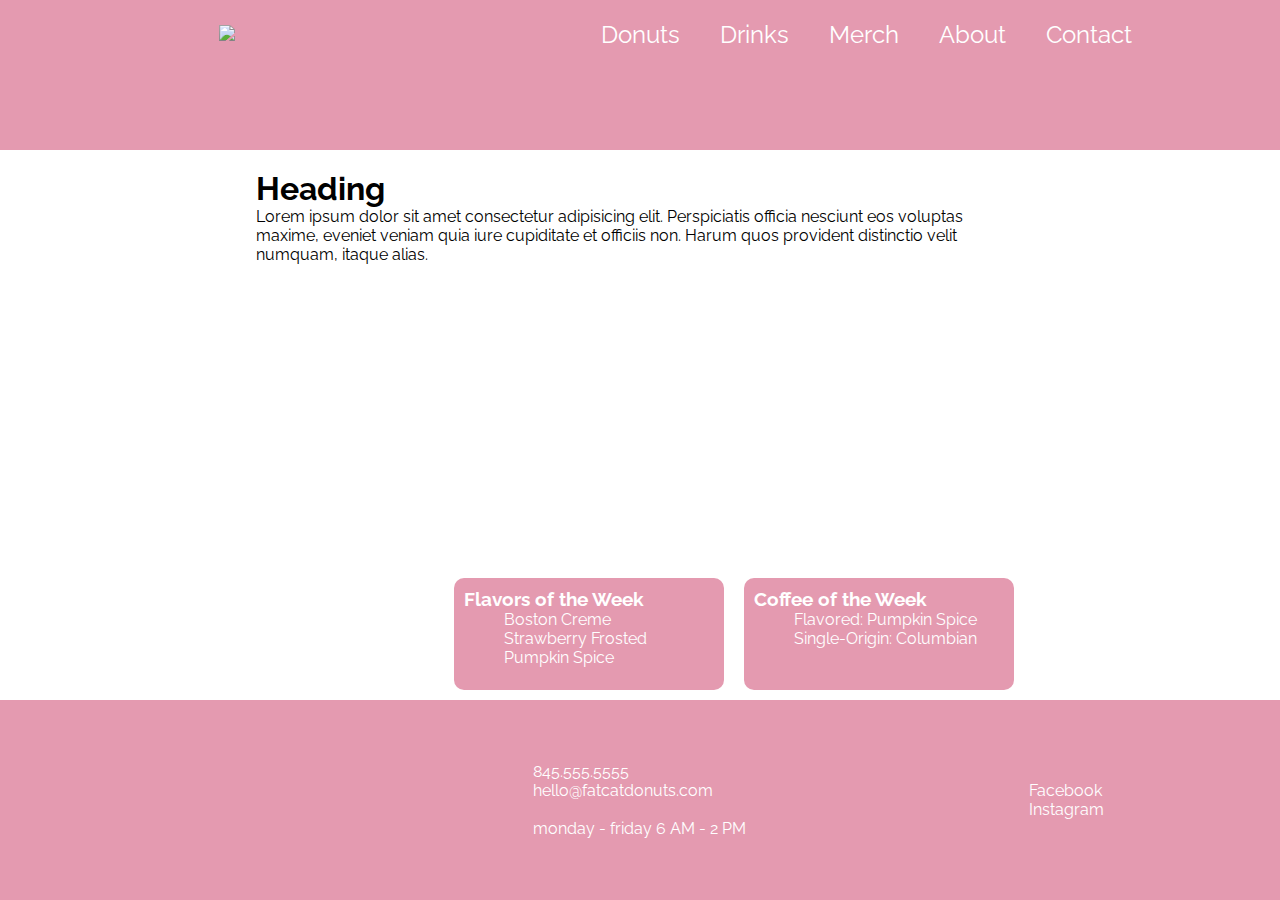
==== index.html @ 3af7c149 "inserted flavor of the week cards 11/16" ====
<!DOCTYPE html>
<html lang="en">

<head>
    <meta charset="UTF-8">
    <meta name="viewport" content="width=device-width, initial-scale=1.0">
    <title>Donut Shop</title>
    <link rel="stylesheet" href="stylesheet.css">
</head>

<body>
    <header>
        <nav class="mainmenu">
            <div class="logo">
                <a href="home">
                    <img
                        src="https://lh3.googleusercontent.com/[base64]w491-h202-no?authuser=0">
                </a>
            </div>
            </div>
            <div class="menulinks">
                <ul>
                    <li>
                        <a href="">Donuts</a>
                    </li>
                    <li>
                        <a href="">Drinks</a></li>
                    <li>
                        <a href="">Merch</a>
                    </li>
                    <li>
                        <a href="">About</a>
                    </li>
                    <li>
                        <a href="">Contact</a>
                    </li>
                </ul>
            </div>
        </nav>
    </header>
    <main>
        <div class="intro">
        <h1>Heading</h1>
        <p>Lorem ipsum dolor sit amet consectetur adipisicing elit. Perspiciatis officia nesciunt eos voluptas maxime,
            eveniet veniam quia iure cupiditate et officiis non. Harum quos provident distinctio velit numquam, itaque
            alias.</p>
        </div>
   
        <section class="flavoroftheweek">
            <div class="donutfotw">
                <h3>
                    Flavors of the Week
                </h3>
                <ul>
                    <li>Boston Creme</li>
                    <li>Strawberry Frosted</li>
                    <li>Pumpkin Spice</li>
                </ul>
            </div>
            <div class="coffeefotw">
                <h3>
                    Coffee of the Week
                </h3>
                <ul>
                    <li>Flavored: Pumpkin Spice</li>
                    <li>Single-Origin: Columbian</li>
                </ul>
            </div>              
        </section>
    </main>

    <footer>
        <div class="map">
            <div class="mapouter">
                <div class="gmap_canvas"><iframe width="250" height="150" id="gmap_canvas"
                        src="https://maps.google.com/maps?q=600%20broadway%20kingston%20ny&t=&z=13&ie=UTF8&iwloc=&output=embed"
                        frameborder="0" scrolling="no" marginheight="0" marginwidth="0"></iframe><a
                        href="https://www.whatismyip-address.com"></a></div>
                <style>
                    .mapouter {
                        position: relative;
                        text-align: right;
                        height: 150px;
                        width: 250px;
                    }

                    .gmap_canvas {
                        overflow: hidden;
                        background: none !important;
                        height: 150px;
                        width: 250px;
                    }
                </style>
            </div>
        </div>
        <div class="contact">
            <p>
                845.555.5555 <br>
                hello@fatcatdonuts.com
                <br>
                <br>
                monday - friday 6 AM - 2 PM
            </p>

        </div>
        <div class="social">
            <p>
                Facebook <br>
                Instagram <br>
            </p>
        </div>
    </footer>

</body>

</html>
---- stylesheet.css ----
@import url('https://fonts.googleapis.com/css2?family=Raleway&display=swap');

* {
    margin: 0px;
    font-family: 'Raleway', sans-serif;
    list-style: none;    
}

body {
    height: 100vh;
    display:grid;
    grid-template-areas:
        "header header header"
        ". main aside"
        "footer footer footer";
    grid-template-columns: 1fr 3fr 1fr;
    grid-template-rows: 150px 1fr 200px;
   }

header {
    grid-area: header;
    background-color:#E49AB0;
    padding: 20px;      
}

nav {
    display: grid;
    grid-template-columns: 1fr 2fr;
    place-items: center;
}

.logo img {
    grid-column: 1/2;
    max-width: 200px;
    max-height: 150px;     
}

.logo:hover {
    transition: background-color .5s ease;
    background-color: #904c77;    
}

.menulinks {
    grid-column: 2/3;
    color: white;
    font-size: 1.5em;
    display: flex;
    flex-wrap: wrap;
    align-items: center;
    justify-items: space-between;         
}

.menulinks>ul {
    display: flex;    
    flex-direction: row;
    flex-wrap: wrap;
    justify-items: space-between;   
}

.menulinks a {
    text-decoration: none;
    color: white;
    padding: 20px;
    
}

.menulinks a:hover {
    transition: color .5s ease;
    color:#904c77;
}

main {
    grid-area: main;
    align-content: center;
    padding-top: 20px;
    
    display: grid;
    grid-template-areas:
    "intro intro "
    "flavor flavor";
    grid-template-columns: 1fr;
    grid-template-rows: 3fr 1fr;

    }



.flavoroftheweek {
    grid-area: flavor;  
    justify-content:right;    
    list-style: square;
    display: flex;
    flex-direction: row;
    flex-wrap: wrap;
}

.donutfotw {
    color: white;
    background-color: #E49AB0;
    border-radius: 10px;
    margin: 10px;
    padding: 10px;
    min-width: 250px;  
    }

.donutfotw:hover {
    transition: .5s ease;
    background-color: #904c77;
}

.coffeefotw {
    color: white;
    background-color: #E49AB0;
    border-radius: 10px;
    margin: 10px;
    padding: 10px;
    min-width: 250px;    
}

.coffeefotw:hover {
    transition: .5s ease;
    background-color: #904c77;
}

footer {
    color: white;
    grid-area: footer;
    background-color: #E49AB0;
    display: flex;
    flex-wrap: wrap;
    align-items: center;
    justify-items: stretch;
    display: grid;
    grid-template-columns: 1fr 1fr 1fr;
    place-items: center;    
}
.map {
    grid-column: 1/2;   
}

.contact {
    grid-column: 2/3;
    display: flex;
    flex-wrap: wrap;
}

.social {
    grid-column: 3/4;
}
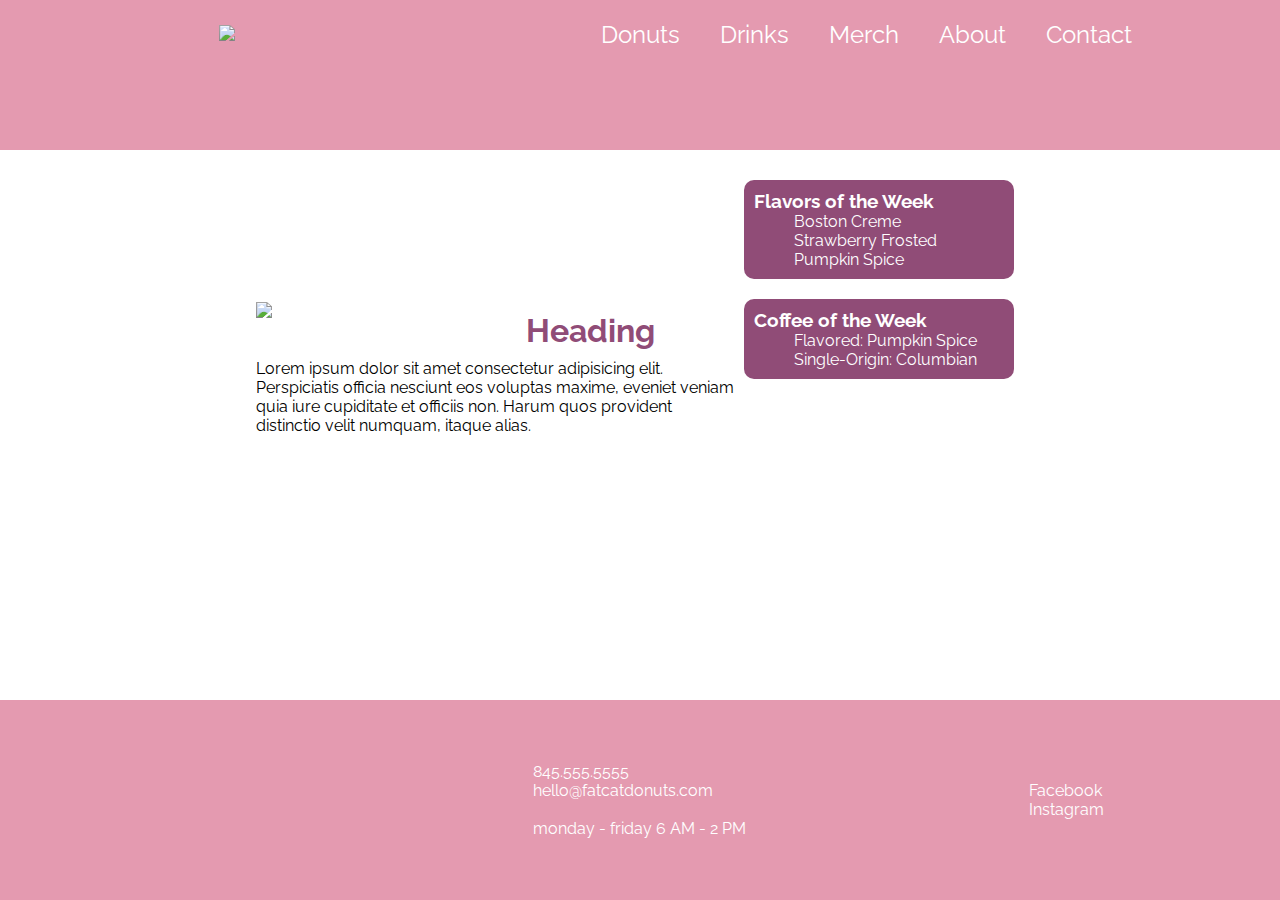
==== commit de9baaf9: "added image, rearranged flavor of the week, finalized homepage main area layout 11/17" ====
--- a/index.html
+++ b/index.html
@@ -40,12 +40,16 @@
     </header>
     <main>
         <div class="intro">
-        <h1>Heading</h1>
-        <p>Lorem ipsum dolor sit amet consectetur adipisicing elit. Perspiciatis officia nesciunt eos voluptas maxime,
-            eveniet veniam quia iure cupiditate et officiis non. Harum quos provident distinctio velit numquam, itaque
-            alias.</p>
+            
+            <img src="images/Old-Fashioned-Buttermilk-Donuts.jpg">
+            <h1>Heading</h1>
+            <p>Lorem ipsum dolor sit amet consectetur adipisicing elit. Perspiciatis officia nesciunt eos voluptas
+                maxime,
+                eveniet veniam quia iure cupiditate et officiis non. Harum quos provident distinctio velit numquam,
+                itaque
+                alias.</p>
         </div>
-   
+
         <section class="flavoroftheweek">
             <div class="donutfotw">
                 <h3>
@@ -65,7 +69,7 @@
                     <li>Flavored: Pumpkin Spice</li>
                     <li>Single-Origin: Columbian</li>
                 </ul>
-            </div>              
+            </div>
         </section>
     </main>
 
--- a/stylesheet.css
+++ b/stylesheet.css
@@ -30,98 +30,116 @@
     place-items: center;
 }
 
-.logo img {
-    grid-column: 1/2;
-    max-width: 200px;
-    max-height: 150px;     
-}
+    .logo img {
+        grid-column: 1/2;
+        max-width: 200px;
+        max-height: 150px;     
+    }
 
-.logo:hover {
-    transition: background-color .5s ease;
-    background-color: #904c77;    
-}
+    .logo:hover {
+        transition: background-color .5s ease;
+        background-color: #904c77;    
+    }
 
-.menulinks {
-    grid-column: 2/3;
-    color: white;
-    font-size: 1.5em;
-    display: flex;
-    flex-wrap: wrap;
-    align-items: center;
-    justify-items: space-between;         
-}
+    .menulinks {
+        grid-column: 2/3;
+        color: white;
+        font-size: 1.5em;
+        display: flex;
+        flex-wrap: wrap;
+        align-items: center;
+        justify-items: space-between;         
+    }
 
-.menulinks>ul {
-    display: flex;    
-    flex-direction: row;
-    flex-wrap: wrap;
-    justify-items: space-between;   
-}
+    .menulinks>ul {
+        display: flex;    
+        flex-direction: row;
+        flex-wrap: wrap;
+        justify-items: space-between;   
+    }
 
-.menulinks a {
-    text-decoration: none;
-    color: white;
-    padding: 20px;
-    
-}
+    .menulinks a {
+        text-decoration: none;
+        color: white;
+        padding: 20px;
+        
+    }
 
-.menulinks a:hover {
-    transition: color .5s ease;
-    color:#904c77;
-}
+    .menulinks a:hover {
+        transition: color .5s ease;
+        color:#904c77;
+    }
 
 main {
     grid-area: main;
     align-content: center;
     padding-top: 20px;
-    
     display: grid;
     grid-template-areas:
-    "intro intro "
-    "flavor flavor";
-    grid-template-columns: 1fr;
+    "intro flavor"
+    "intro flavor";
+    grid-template-columns: 3fr 1fr;
     grid-template-rows: 3fr 1fr;
+    }
+
+    .intro {
+        align-content: center;
+        
+    }
+
+    .intro h1 {
+        color: #904c77;
+        padding: 10px;
+    }
+
+    .intro p {
 
     }
 
-
-
-.flavoroftheweek {
-    grid-area: flavor;  
-    justify-content:right;    
-    list-style: square;
-    display: flex;
-    flex-direction: row;
-    flex-wrap: wrap;
-}
-
-.donutfotw {
-    color: white;
-    background-color: #E49AB0;
-    border-radius: 10px;
-    margin: 10px;
-    padding: 10px;
-    min-width: 250px;  
+    .intro img {
+        width: 250px;
+        float: left;
+        margin-right: 20px;
     }
 
-.donutfotw:hover {
-    transition: .5s ease;
-    background-color: #904c77;
-}
+    .flavoroftheweek {
+        grid-area: flavor;  
+        justify-content:center; 
+        align-content: flex-start;   
+        display: flex;
+        flex-direction: row;
+        flex-wrap: wrap;
+    }
 
-.coffeefotw {
-    color: white;
-    background-color: #E49AB0;
-    border-radius: 10px;
-    margin: 10px;
-    padding: 10px;
-    min-width: 250px;    
-}
+    .donutfotw {
+        color: white;
+        background-color: #904c77;
+        border-radius: 10px;
+        margin: 10px;
+        padding: 10px;
+        min-width: 250px;
+        max-height: 100px;  
+        }
 
-.coffeefotw:hover {
-    transition: .5s ease;
-    background-color: #904c77;
-}
+    .donutfotw:hover {
+        transition: .5s ease;
+        background-color: #E49AB0;
+    }
+
+    .coffeefotw {
+        color: white;
+        background-color:#904c77;
+        border-radius: 10px;
+        margin: 10px;
+        padding: 10px;
+        min-width: 250px;
+        max-height: 100px;     
+    }
+
+    .coffeefotw:hover {
+        transition: .5s ease;
+        background-color: #E49AB0;
+    }
 
 footer {
     color: white;
@@ -135,16 +153,16 @@
     grid-template-columns: 1fr 1fr 1fr;
     place-items: center;    
 }
-.map {
-    grid-column: 1/2;   
-}
+    .map {
+        grid-column: 1/2;   
+    }
 
-.contact {
-    grid-column: 2/3;
-    display: flex;
-    flex-wrap: wrap;
-}
+    .contact {
+        grid-column: 2/3;
+        display: flex;
+        flex-wrap: wrap;
+    }
 
-.social {
-    grid-column: 3/4;
-}+    .social {
+        grid-column: 3/4;
+    }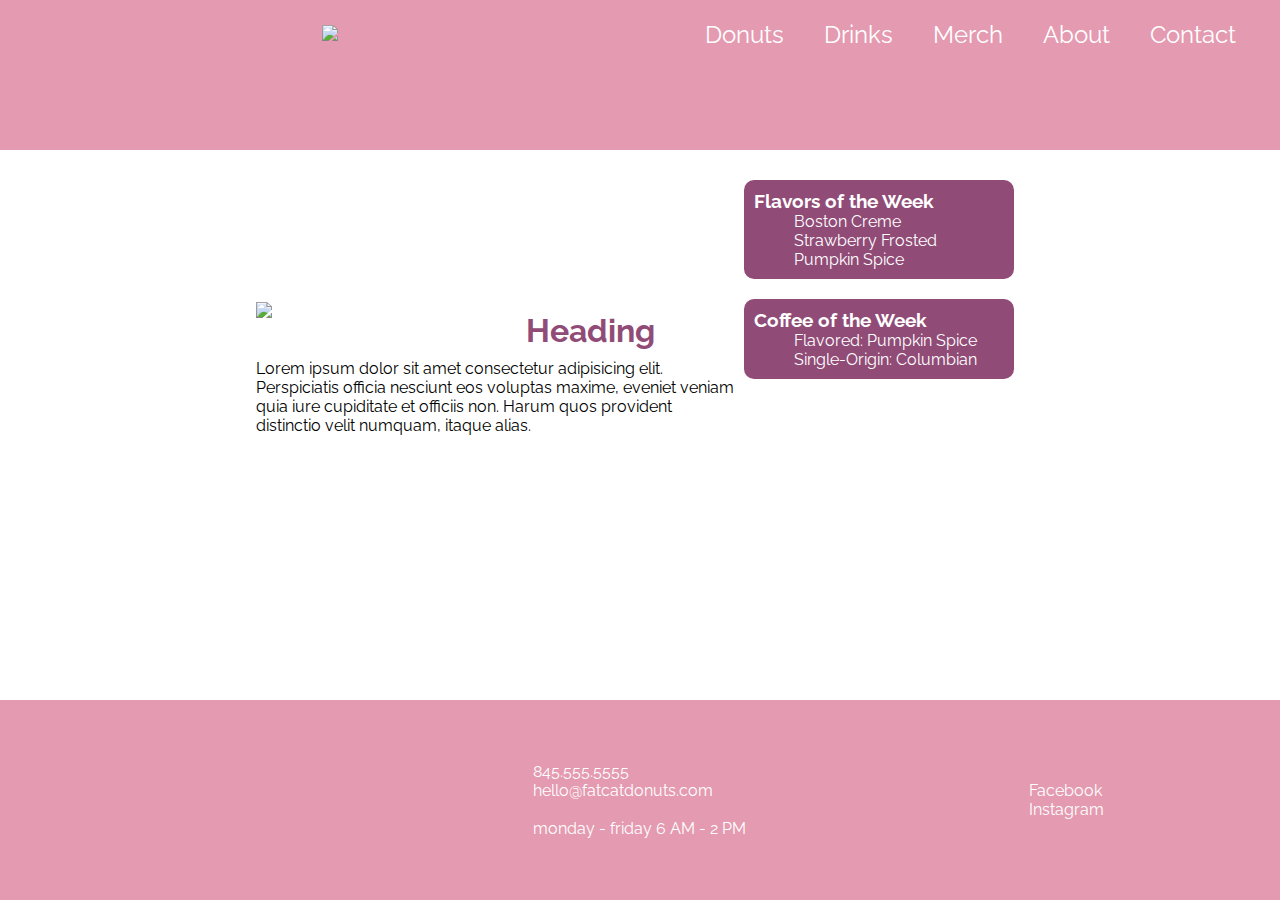
==== commit 6139a674: "updated file names" ====
--- a/index.html
+++ b/index.html
@@ -5,14 +5,14 @@
     <meta charset="UTF-8">
     <meta name="viewport" content="width=device-width, initial-scale=1.0">
     <title>Donut Shop</title>
-    <link rel="stylesheet" href="stylesheet.css">
+    <link rel="stylesheet" href="homestylesheet.css">
 </head>
 
 <body>
     <header>
         <nav class="mainmenu">
             <div class="logo">
-                <a href="home">
+                <a href="index.html">
                     <img
                         src="https://lh3.googleusercontent.com/[base64]w491-h202-no?authuser=0">
                 </a>
--- a/homestylesheet.css
+++ b/homestylesheet.css
@@ -0,0 +1,163 @@
+
+@import url('https://fonts.googleapis.com/css2?family=Raleway&display=swap');
+
+* {
+    margin: 0px;
+    font-family: 'Raleway', sans-serif;
+    list-style: none;    
+}
+
+body {
+    height: 100vh;
+    display:grid;
+    grid-template-areas:
+        "header header header"
+        ". main aside"
+        "footer footer footer";
+    grid-template-columns: 1fr 3fr 1fr;
+    grid-template-rows: 150px 1fr 200px;
+   }
+
+header {
+    grid-area: header;
+    background-color:#E49AB0;
+    padding: 20px;      
+}
+
+nav {
+    display: grid;
+    grid-template-columns: 1fr 1fr;
+    place-items: center;
+}
+
+    .logo img {
+        grid-column: 1/2;
+        max-width: 200px;
+        max-height: 150px;     
+    }
+
+    .logo:hover {
+        transition: background-color .5s ease;
+        background-color: #904c77;    
+    }
+
+    .menulinks {
+        grid-column: 2/3;
+        color: white;
+        font-size: 1.5em;
+        display: flex;
+        flex-wrap: wrap;
+        align-items: center;
+        justify-items: flex-start;         
+    }
+
+    .menulinks>ul {
+        display: flex;    
+        flex-direction: row;
+        flex-wrap: wrap;
+        justify-items: space-between;   
+    }
+
+    .menulinks a {
+        text-decoration: none;
+        color: white;
+        padding: 20px;
+    }
+
+    .menulinks a:hover {
+        transition: color .5s ease;
+        color:#904c77;
+    }
+
+main {
+    grid-area: main;
+    align-content: center;
+    padding-top: 20px;
+    display: grid;
+    grid-template-areas:
+    "intro flavor"
+    "intro flavor";
+    grid-template-columns: 3fr 1fr;
+    grid-template-rows: 3fr 1fr;
+    }
+
+    .intro {
+        align-content: center;
+        
+    }
+
+    .intro h1 {
+        color: #904c77;
+        padding: 10px;
+    }
+
+    .intro img {
+        width: 250px;
+        float: left;
+        margin-right: 20px;
+    }
+
+    .flavoroftheweek {
+        grid-area: flavor;  
+        justify-content:center; 
+        align-content: flex-start;   
+        display: flex;
+        flex-direction: row;
+        flex-wrap: wrap;
+    }
+
+    .donutfotw {
+        color: white;
+        background-color: #904c77;
+        border-radius: 10px;
+        margin: 10px;
+        padding: 10px;
+        min-width: 250px;
+        max-height: 100px;  
+    }
+
+    .donutfotw:hover {
+        transition: .5s ease;
+        background-color: #E49AB0;
+    }
+
+    .coffeefotw {
+        color: white;
+        background-color:#904c77;
+        border-radius: 10px;
+        margin: 10px;
+        padding: 10px;
+        min-width: 250px;
+        max-height: 100px;     
+    }
+
+    .coffeefotw:hover {
+        transition: .5s ease;
+        background-color: #E49AB0;
+    }
+
+footer {
+    color: white;
+    grid-area: footer;
+    background-color: #E49AB0;
+    display: flex;
+    flex-wrap: wrap;
+    align-items: center;
+    justify-items: stretch;
+    display: grid;
+    grid-template-columns: 1fr 1fr 1fr;
+    place-items: center;    
+}
+    .map {
+        grid-column: 1/2;   
+    }
+
+    .contact {
+        grid-column: 2/3;
+        display: flex;
+        flex-wrap: wrap;
+    }
+
+    .social {
+        grid-column: 3/4;
+    }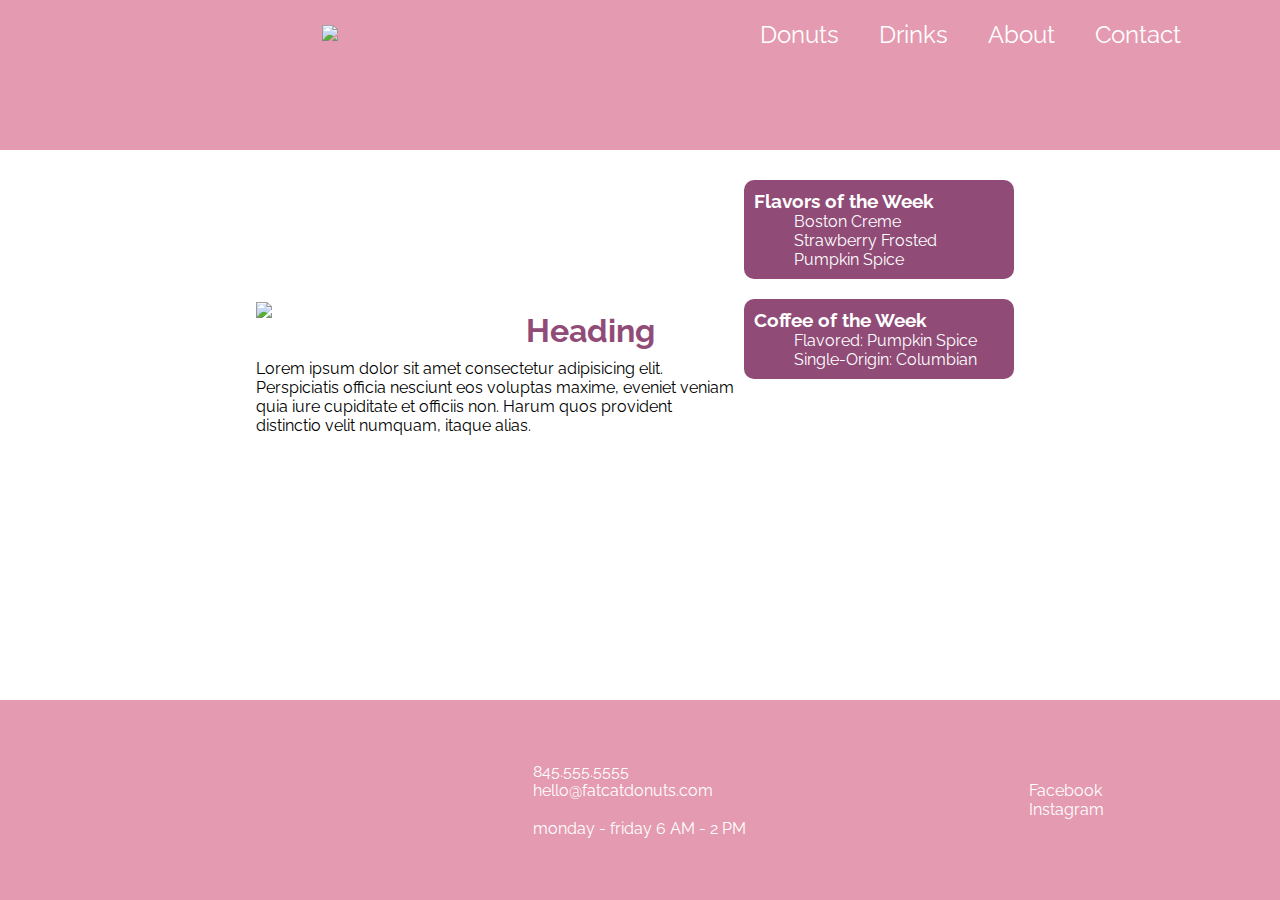
==== commit aaa4591b: "content update 11/18" ====
--- a/index.html
+++ b/index.html
@@ -5,7 +5,7 @@
     <meta charset="UTF-8">
     <meta name="viewport" content="width=device-width, initial-scale=1.0">
     <title>Donut Shop</title>
-    <link rel="stylesheet" href="homestylesheet.css">
+    <link rel="stylesheet" href="stylesheet.css">
 </head>
 
 <body>
@@ -21,24 +21,22 @@
             <div class="menulinks">
                 <ul>
                     <li>
-                        <a href="">Donuts</a>
+                        <a href="donuts.html">Donuts</a>
                     </li>
                     <li>
-                        <a href="">Drinks</a></li>
-                    <li>
-                        <a href="">Merch</a>
+                        <a href="drinks.html">Drinks</a>
                     </li>
                     <li>
-                        <a href="">About</a>
+                        <a href="about.html">About</a>
                     </li>
                     <li>
-                        <a href="">Contact</a>
+                        <a href="contact.html">Contact</a>
                     </li>
                 </ul>
             </div>
         </nav>
     </header>
-    <main>
+    <main class="home">
         <div class="intro">
             
             <img src="images/Old-Fashioned-Buttermilk-Donuts.jpg">
--- a/stylesheet.css
+++ b/stylesheet.css
@@ -0,0 +1,196 @@
+
+@import url('https://fonts.googleapis.com/css2?family=Raleway&display=swap');
+
+* {
+    margin: 0px;
+    font-family: 'Raleway', sans-serif;
+    list-style: none;    
+}
+
+body {
+    height: 100vh;
+    display:grid;
+    grid-template-areas:
+        "header header header"
+        ". main aside"
+        "footer footer footer";
+    grid-template-columns: 1fr 3fr 1fr;
+    grid-template-rows: 150px 1fr 200px;
+   }
+
+header {
+    grid-area: header;
+    background-color:#E49AB0;
+    padding: 20px;      
+}
+
+nav {
+    display: grid;
+    grid-template-columns: 1fr 1fr;
+    place-items: center;
+}
+
+    .logo img {
+        grid-column: 1/2;
+        max-width: 200px;
+        max-height: 150px;     
+    }
+
+    .logo:hover {
+        transition: background-color .5s ease;
+        background-color: #904c77;    
+    }
+
+    .menulinks {
+        grid-column: 2/3;
+        color: white;
+        font-size: 1.5em;
+        display: flex;
+        flex-wrap: wrap;
+        align-items: center;
+        justify-items: flex-start;         
+    }
+
+    .menulinks>ul {
+        display: flex;    
+        flex-direction: row;
+        flex-wrap: wrap;
+        justify-items: space-between;   
+    }
+
+    .menulinks a {
+        text-decoration: none;
+        color: white;
+        padding: 20px;
+    }
+
+    .menulinks a:hover {
+        transition: color .5s ease;
+        color:#904c77;
+    }
+
+.home {
+    grid-area: main;
+    align-content: center;
+    padding-top: 20px;
+    display: grid;
+    grid-template-areas:
+    "intro flavor"
+    "intro flavor";
+    grid-template-columns: 3fr 1fr;
+    grid-template-rows: 3fr 1fr;
+    }
+
+    .intro {
+        align-content: center;
+        
+    }
+
+    .intro h1 {
+        color: #904c77;
+        padding: 10px;
+    }
+
+    .intro img {
+        width: 250px;
+        float: left;
+        margin-right: 20px;
+    }
+
+    .flavoroftheweek {
+        grid-area: flavor;  
+        justify-content:center; 
+        align-content: flex-start;   
+        display: flex;
+        flex-direction: row;
+        flex-wrap: wrap;
+    }
+
+    .donutfotw {
+        color: white;
+        background-color: #904c77;
+        border-radius: 10px;
+        margin: 10px;
+        padding: 10px;
+        min-width: 250px;
+        max-height: 100px;  
+    }
+
+    .donutfotw:hover {
+        transition: .5s ease;
+        background-color: #E49AB0;
+    }
+
+    .coffeefotw {
+        color: white;
+        background-color:#904c77;
+        border-radius: 10px;
+        margin: 10px;
+        padding: 10px;
+        min-width: 250px;
+        max-height: 100px;     
+    }
+
+    .coffeefotw:hover {
+        transition: .5s ease;
+        background-color: #E49AB0;
+    }
+.donuts {
+    grid-area: main;
+    display:grid;
+    grid-template-areas:
+    "menu"
+    "gallery";
+    grid-template-columns: 1fr;
+    grid-template-rows: 1fr 1fr;
+}
+    .donutmenu {
+        padding-top: 40px;
+        grid-area: menu;
+        list-style-type: default;
+        justify-content: center;
+        display: flex;
+        flex-direction: row;
+        
+    }
+
+   
+    .donutgallery {
+        grid-area: gallery;
+        display: flex;
+        flex-direction: row;
+        flex-wrap: wrap;
+        align-content: flex-start;
+        justify-content: space-between;
+    }
+
+    .donutgallery img {
+        max-width: 250px;
+        padding: 10px;
+    }
+
+footer {
+    color: white;
+    grid-area: footer;
+    background-color: #E49AB0;
+    display: flex;
+    flex-wrap: wrap;
+    align-items: center;
+    justify-items: stretch;
+    display: grid;
+    grid-template-columns: 1fr 1fr 1fr;
+    place-items: center;    
+}
+    .map {
+        grid-column: 1/2;   
+    }
+
+    .contact {
+        grid-column: 2/3;
+        display: flex;
+        flex-wrap: wrap;
+    }
+
+    .social {
+        grid-column: 3/4;
+    }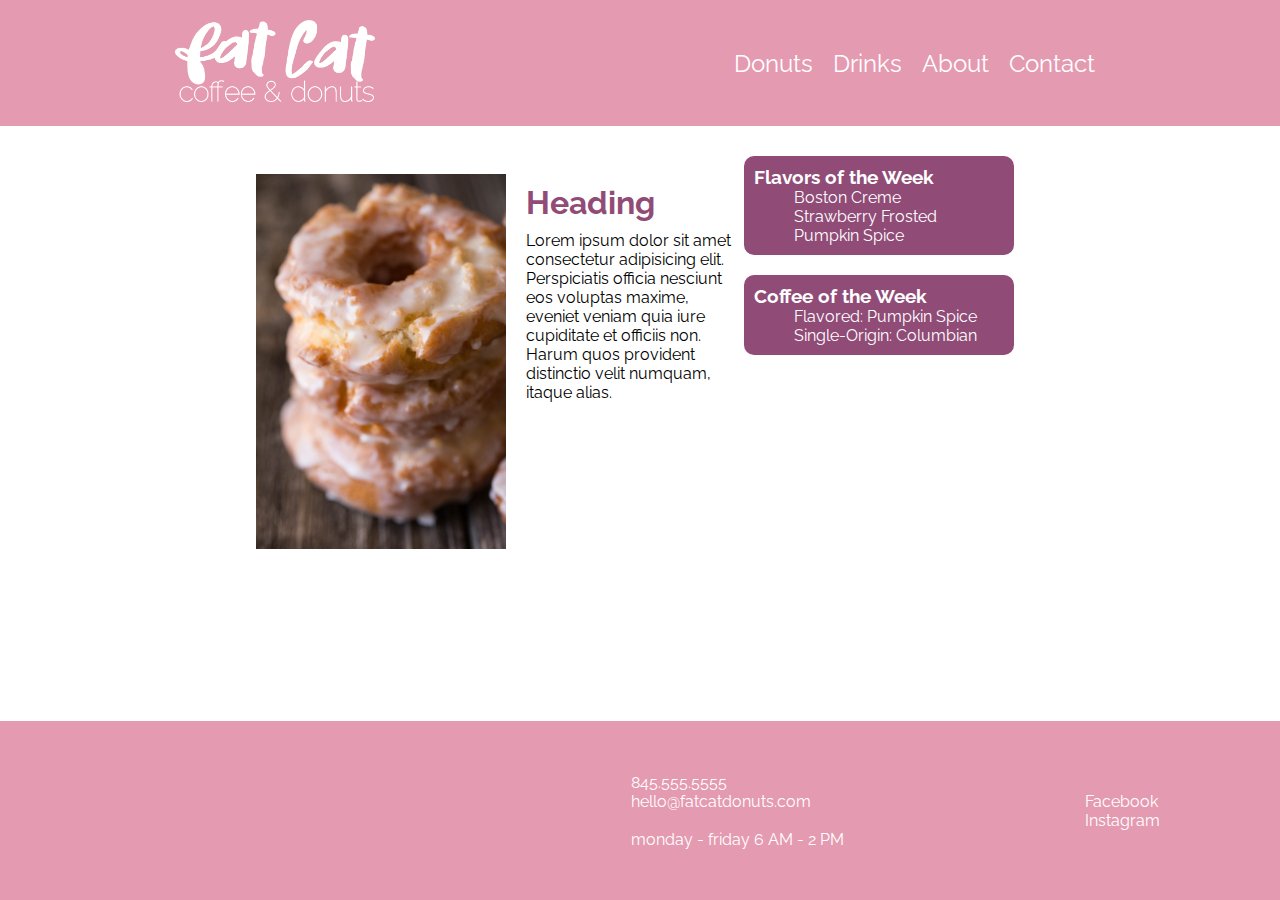
==== commit 691dea71: "additional images 11/20" ====
--- a/index.html
+++ b/index.html
@@ -13,8 +13,7 @@
         <nav class="mainmenu">
             <div class="logo">
                 <a href="index.html">
-                    <img
-                        src="https://lh3.googleusercontent.com/[base64]w491-h202-no?authuser=0">
+                    <img src="fatcatcoffeedonutslogo.png">
                 </a>
             </div>
             </div>
--- a/stylesheet.css
+++ b/stylesheet.css
@@ -15,8 +15,17 @@
         ". main aside"
         "footer footer footer";
     grid-template-columns: 1fr 3fr 1fr;
-    grid-template-rows: 150px 1fr 200px;
+    grid-template-rows: .2fr 1fr .3fr;
    }
+
+h1 {
+    color: #904c77;
+    padding: 10px;
+}
+
+.contactform h1 {
+    color: white;
+}
 
 header {
     grid-area: header;
@@ -25,13 +34,15 @@
 }
 
 nav {
-    display: grid;
-    grid-template-columns: 1fr 1fr;
-    place-items: center;
+    display: flex;
+    flex-wrap: wrap;
+    flex-direction: row;
+    align-items: center;
+    justify-content: space-around;    
 }
 
     .logo img {
-        grid-column: 1/2;
+        justify-content: flex-start;
         max-width: 200px;
         max-height: 150px;     
     }
@@ -42,7 +53,7 @@
     }
 
     .menulinks {
-        grid-column: 2/3;
+        
         color: white;
         font-size: 1.5em;
         display: flex;
@@ -51,23 +62,30 @@
         justify-items: flex-start;         
     }
 
-    .menulinks>ul {
-        display: flex;    
-        flex-direction: row;
-        flex-wrap: wrap;
-        justify-items: space-between;   
-    }
-
+    .menulinks ul {
+        justify-items: flex-end;
+        display: flex;  
+        flex-direction: row;
+        flex-wrap: wrap;
+        justify-content: space-between; 
+    }
+   
+    .menulinks li {
+        justify-items: flex-end;
+        padding-left: 10px;
+        padding-right: 10px;
+    }
     .menulinks a {
         text-decoration: none;
-        color: white;
-        padding: 20px;
+        color: white;        
     }
 
     .menulinks a:hover {
         transition: color .5s ease;
         color:#904c77;
     }
+
+   
 
 .home {
     grid-area: main;
@@ -86,10 +104,7 @@
         
     }
 
-    .intro h1 {
-        color: #904c77;
-        padding: 10px;
-    }
+    
 
     .intro img {
         width: 250px;
@@ -151,22 +166,172 @@
         justify-content: center;
         display: flex;
         flex-direction: row;
-        
-    }
-
+        flex-wrap: wrap;
+     
+    }
+
+    .donutmenu div {
+        background-color: #E49AB0;
+        padding: 1rem;
+        margin: .5rem;
+        max-width: 33%;
+        min-width: 150px;
+        /* max-height: 33%; */
+        border-radius: 10px;
+        color: white;
+    }
+    .donutmenu div:hover {
+        background-color: #904C77;
+        transition: background-color .5s ease;
+    }
    
     .donutgallery {
         grid-area: gallery;
         display: flex;
         flex-direction: row;
         flex-wrap: wrap;
-        align-content: flex-start;
+        align-items: flex-start;
         justify-content: space-between;
+        margin-bottom: 10px;
     }
 
     .donutgallery img {
-        max-width: 250px;
-        padding: 10px;
+        justify-self: start;
+        max-width: 15%;
+        min-width: 200px;
+        margin-top: 20px;
+        /* max-height: 25%; */
+        /* padding: 10px; */
+    }
+
+.drinks {
+    grid-area: main;
+    display:grid;
+    grid-template-areas:
+    "menu"
+    "gallery";
+    grid-template-columns: 1fr;
+    grid-template-rows: 1fr 1fr;
+    
+}
+
+    .drinksmenu {
+        margin-top: 40px;
+        grid-area: menu;
+        display: flex;       
+        flex-wrap: wrap;
+        flex-direction: row;
+        place-content: center;
+    }
+    
+    .drinksmenu div {
+        background-color: #E49AB0;
+        padding: 1rem;
+        margin: .5rem;
+        max-width: 33%;
+        /* max-height: 33%; */
+        min-width: 175px;
+        border-radius: 10px;
+        color: white;
+    }
+
+    .drinksmenu div:hover {
+        background-color: #904C77;
+        transition: background-color .5s ease;
+    }
+   
+    .drinkgallery {
+        grid-area: gallery;
+        display: flex;
+        flex-direction: row;
+        flex-wrap: wrap;
+        align-items: flex-start;
+        justify-content: space-between;
+        margin-bottom: 10px;
+    }
+
+    .drinkgallery img {
+        justify-self: start;
+        max-width: 15%;
+        min-width: 200px;
+        margin-top: 20px;
+    }
+
+.about {
+    grid-area: main;
+    padding-top: 40px;
+    padding-bottom: 40px;
+    place-content: center;
+}
+    .about h1 {
+        align-self: center;
+    }
+
+    .about img {
+        float: left;
+        margin-right: 20px;
+        max-width: 300px;
+    }
+
+.contactpage {
+    grid-area: main;
+    margin: 40px;
+    padding-top: 20px;
+    padding-bottom: 20px;
+    place-content: center;
+    display: flex;
+    flex-wrap: wrap;
+    flex-direction: column;
+
+    }
+
+    .contactform {
+        max-width: 40vw;
+        max-height: 50vh;
+        background-color: #904c77;
+        color: white;
+        padding: 3em;
+        border-radius: 10px;
+        display: flex;
+        flex-wrap: wrap;
+        flex-direction: column;
+        /* place-items: center; */
+        
+        /* align-content: space-around; */
+    }
+
+    .contactform h1 {
+        padding-top: .5rem;
+        align-self: center;
+        
+    }
+
+    .cfitems {
+        width: 100%;
+        justify-content: flex-start;
+    }
+
+    .cfname, .cfemail, .cfmessage, .submit {
+        padding-top: .5rem;
+        padding-bottom: .5rem;
+    }
+    textarea {
+        resize: none;
+    }
+   
+    input[type=submit] {
+        padding: 5px 10px 5px 10px;
+                color: #904c77;
+        background-color: white;
+        border: none;
+        border-radius: 5px;
+    }
+
+    input[type=submit]:hover {
+        color: white;
+        background-color: #E49ab0;
+        transition: background-color .5s ease;
+        transition: color .5s ease;
     }
 
 footer {
@@ -175,22 +340,73 @@
     background-color: #E49AB0;
     display: flex;
     flex-wrap: wrap;
+    flex-direction: row;
     align-items: center;
-    justify-items: stretch;
-    display: grid;
+    justify-content: space-around;
+    /* align-items: center;
+    justify-items: stretch; */
+    /* display: grid;
     grid-template-columns: 1fr 1fr 1fr;
-    place-items: center;    
+    place-items: center;     */
 }
     .map {
-        grid-column: 1/2;   
+        /* grid-column: 1/2;    */
+        margin: 10px;
     }
 
     .contact {
-        grid-column: 2/3;
-        display: flex;
-        flex-wrap: wrap;
-    }
-
-    .social {
-        grid-column: 3/4;
-    }+        /* grid-column: 2/3; */
+        display: flex;
+        flex-wrap: wrap;
+    }
+
+
+
+ @media only screen and (max-width: 400px) {
+
+        nav {
+            display: flex;
+            flex-direction: column;
+            flex-wrap: wrap;
+            place-content: flex-start;
+        }
+
+        main {
+            display: flex;
+            flex-direction: column;
+            flex-wrap: wrap;
+        }
+
+        .menulinks ul {
+            display: flex;
+            flex-direction: column;
+            flex-wrap: wrap;
+        }
+
+        li:active {
+            color: #904c77;
+        }
+
+        .logo {
+            max-width: 100px;
+            margin-bottom: 10px;
+        }
+
+        footer {
+            display: flex;
+            justify-content: center;
+            flex-wrap: wrap;
+            flex-direction: column;
+            align-content: space-around;
+        }
+        
+        .contactpage textarea {
+            max-width: 150px;
+        }
+
+        .social {
+            margin-top: 20px;
+            margin-bottom: 20px;
+        }
+
+    }
